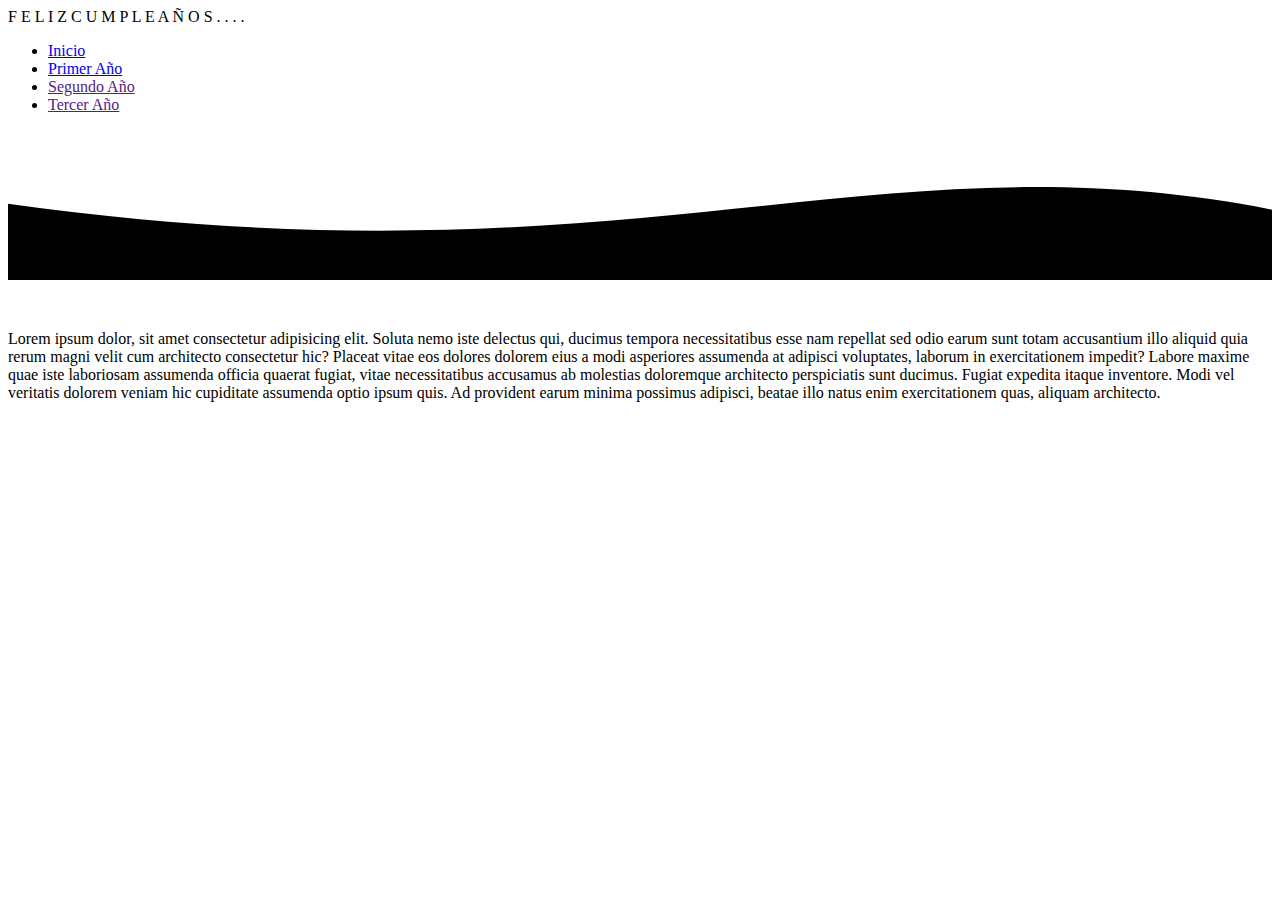
==== index.html @ 7cb1e905 "second commit" ====
<!DOCTYPE html>
<html lang="en">
<head>
    <meta charset="UTF-8">
    <meta http-equiv="X-UA-Compatible" content="IE=edge">
    <meta name="viewport" content="width=device-width, initial-scale=1.0">
    <link rel="preconnect" href="https://fonts.googleapis.com">
    <link rel="preconnect" href="https://fonts.gstatic.com" crossorigin>
    <link href="https://fonts.googleapis.com/css2?family=Roboto:ital,wght@0,100;0,300;0,400;0,700;0,900;1,400;1,700&display=swap" rel="stylesheet">
    <script src="https://kit.fontawesome.com/79614db57b.js" crossorigin="anonymous"></script>
    <link rel="stylesheet" type="text/css" href="css/normalize.css">
    <link rel="stylesheet" type="text/css" href="css/index.css">
    <title>Document</title>
</head>
<body>
    <header>
        <div class="contenedor">
            <div class="wavy">
                <span style="--i:1">F</span>
                <span style="--i:2">E</span>
                <span style="--i:3">L</span>
                <span style="--i:4">I</span>
                <span style="--i:5">Z</span>
                <span style="--i:6"> </span>
                <span style="--i:7">C</span>
                <span style="--i:8">U</span>
                <span style="--i:9">M</span>
                <span style="--i:10">P</span>
                <span style="--i:11">L</span>
                <span style="--i:12">E</span>
                <span style="--i:13">A</span>
                <span style="--i:14">Ñ</span>
                <span style="--i:15">O</span>
                <span style="--i:16">S</span>
                <span style="--i:17">.</span>
                <span style="--i:18">.</span>
                <span style="--i:19">.</span>
                <span style="--i:20">.</span>
            </div>
        </div>
        <nav >
            <ul class="menu">
                <li><a href="#">Inicio</a></li>
                <li><a href="./firstyear.html">Primer Año</a></li>
                <li><a href="">Segundo Año</a></li>
                <li><a href="">Tercer Año</a></li>
            </ul>
        </nav>
        <div class="wave" style="height: 150px; overflow: hidden;" ><svg viewBox="0 0 500 150" preserveAspectRatio="none" style="height: 100%; width: 100%;"><path d="M-0.90,73.51 C255.30,164.30 347.29,-10.35 516.02,88.31 L500.00,150.00 L0.00,150.00 Z" style="stroke: none;"></path></svg></div>
    </header>
    <main>
        <figure class="picfig">
            <img class="photo_parrafo" src="https://picsum.photos/300" alt="">
        </figure>
        <p class="header_p">Lorem ipsum dolor, sit amet consectetur adipisicing elit. Soluta nemo iste delectus qui, ducimus tempora necessitatibus esse nam repellat sed odio earum sunt totam accusantium illo aliquid quia rerum magni velit cum architecto consectetur hic? Placeat vitae eos dolores dolorem eius a modi asperiores assumenda at adipisci voluptates, laborum in exercitationem impedit? Labore maxime quae iste laboriosam assumenda officia quaerat fugiat, vitae necessitatibus accusamus ab molestias doloremque architecto perspiciatis sunt ducimus. Fugiat expedita itaque inventore. Modi vel veritatis dolorem veniam hic cupiditate assumenda optio ipsum quis. Ad provident earum minima possimus adipisci, beatae illo natus enim exercitationem quas, aliquam architecto.</p>
    </main>
    <footer>

    </footer>
</body>
</html>
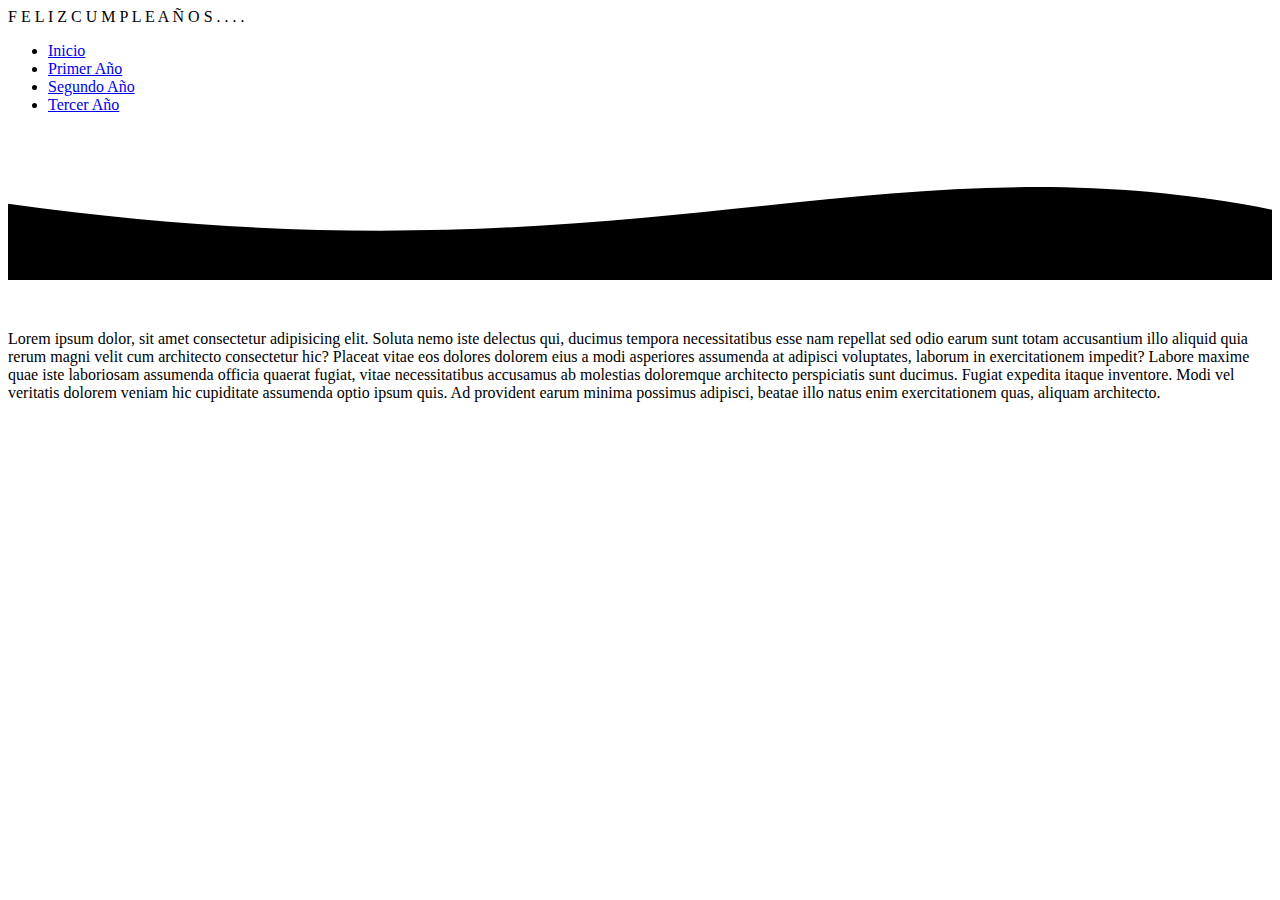
==== commit c6a7e970: "third commit" ====
--- a/index.html
+++ b/index.html
@@ -40,10 +40,10 @@
         </div>
         <nav >
             <ul class="menu">
-                <li><a href="#">Inicio</a></li>
+                <li><a href="./index.html">Inicio</a></li>
                 <li><a href="./firstyear.html">Primer Año</a></li>
-                <li><a href="">Segundo Año</a></li>
-                <li><a href="">Tercer Año</a></li>
+                <li><a href="./secondyear.html">Segundo Año</a></li>
+                <li><a href="./thirdyear.html">Tercer Año</a></li>
             </ul>
         </nav>
         <div class="wave" style="height: 150px; overflow: hidden;" ><svg viewBox="0 0 500 150" preserveAspectRatio="none" style="height: 100%; width: 100%;"><path d="M-0.90,73.51 C255.30,164.30 347.29,-10.35 516.02,88.31 L500.00,150.00 L0.00,150.00 Z" style="stroke: none;"></path></svg></div>
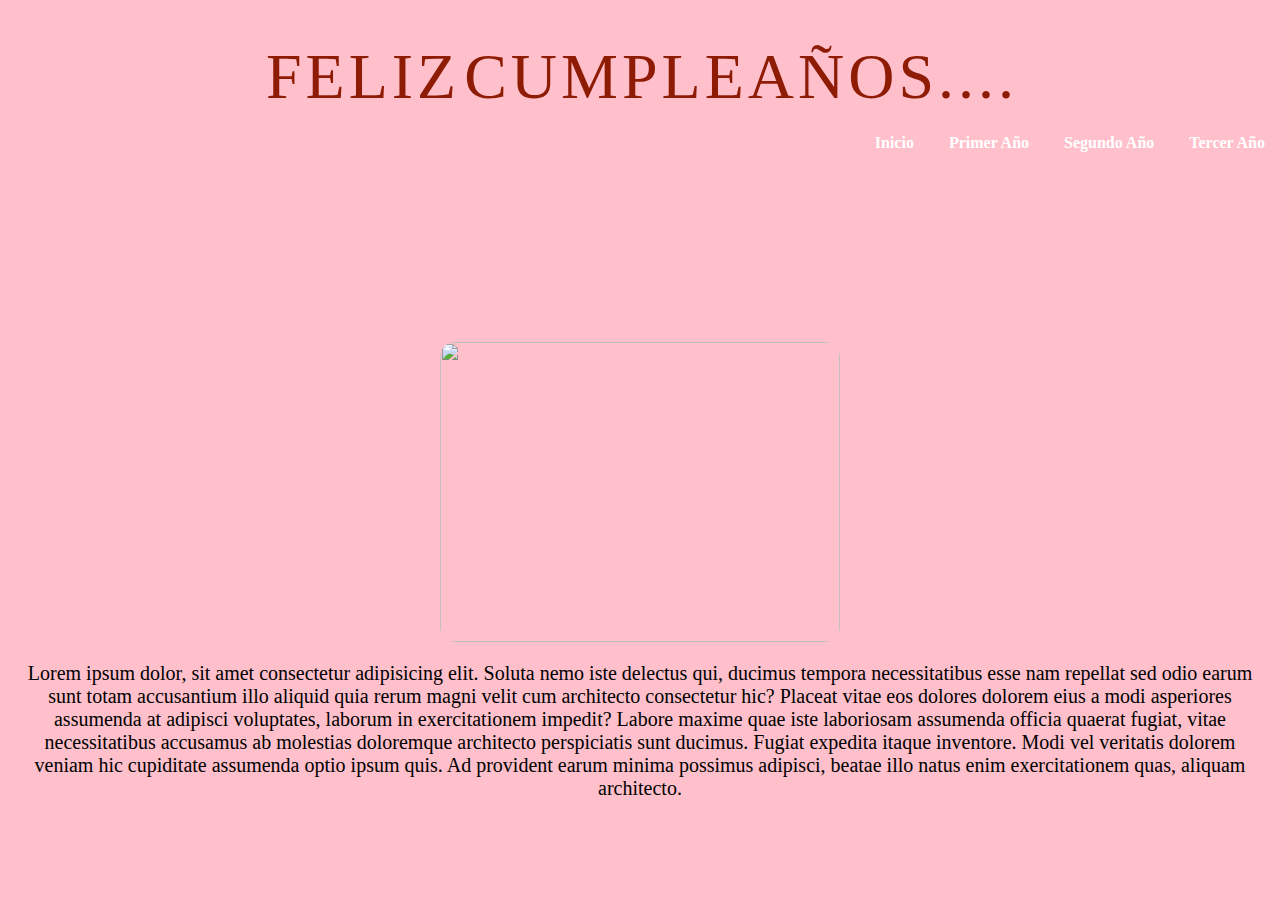
==== commit 2028cd9d: "created html dir" ====
--- a/index.html
+++ b/index.html
@@ -41,16 +41,16 @@
         <nav >
             <ul class="menu">
                 <li><a href="./index.html">Inicio</a></li>
-                <li><a href="./firstyear.html">Primer Año</a></li>
-                <li><a href="./secondyear.html">Segundo Año</a></li>
-                <li><a href="./thirdyear.html">Tercer Año</a></li>
+                <li><a href="/html/firstyear.html">Primer Año</a></li>
+                <li><a href="/html/secondyear.html">Segundo Año</a></li>
+                <li><a href="/html/thirdyear.html">Tercer Año</a></li>
             </ul>
         </nav>
         <div class="wave" style="height: 150px; overflow: hidden;" ><svg viewBox="0 0 500 150" preserveAspectRatio="none" style="height: 100%; width: 100%;"><path d="M-0.90,73.51 C255.30,164.30 347.29,-10.35 516.02,88.31 L500.00,150.00 L0.00,150.00 Z" style="stroke: none;"></path></svg></div>
     </header>
     <main>
         <figure class="picfig">
-            <img class="photo_parrafo" src="https://picsum.photos/300" alt="">
+            <img class="photo_parrafo" src="./assets/P1000769.JPG" alt="">
         </figure>
         <p class="header_p">Lorem ipsum dolor, sit amet consectetur adipisicing elit. Soluta nemo iste delectus qui, ducimus tempora necessitatibus esse nam repellat sed odio earum sunt totam accusantium illo aliquid quia rerum magni velit cum architecto consectetur hic? Placeat vitae eos dolores dolorem eius a modi asperiores assumenda at adipisci voluptates, laborum in exercitationem impedit? Labore maxime quae iste laboriosam assumenda officia quaerat fugiat, vitae necessitatibus accusamus ab molestias doloremque architecto perspiciatis sunt ducimus. Fugiat expedita itaque inventore. Modi vel veritatis dolorem veniam hic cupiditate assumenda optio ipsum quis. Ad provident earum minima possimus adipisci, beatae illo natus enim exercitationem quas, aliquam architecto.</p>
     </main>
--- a/css/index.css
+++ b/css/index.css
@@ -0,0 +1,98 @@
+* {
+    padding: 0;
+    margin: 0;
+    box-sizing: border-box;
+}
+
+header{
+    background-image: url("https://static.vecteezy.com/system/resources/previews/002/475/549/original/colorful-firework-background-free-vector.jpg");
+ background-repeat: no-repeat;
+    background-position: center;
+    background-size: cover;
+   display: flex;
+   flex-direction: column;
+   gap: 20px;
+   }
+   
+   .menu {
+   display: flex;
+   gap: 20px;
+   justify-content: flex-end;
+   }
+
+   .menu li{
+    list-style: none;
+    margin-right: 15px;
+   }
+
+   .menu li a{
+    text-decoration: none;
+    font-weight: bold;
+    color: white;
+}
+   .wave{
+       fill: pink;
+   }
+   
+   .picfig{
+       margin:20px 0 20px;
+       display: flex;
+       justify-content: center;
+   }
+   
+   .picfig img{
+       width: 400px;
+       height: 300px;
+       border-radius: 15px;
+   }
+   
+   .header_p{
+       padding: 0 25px;
+       font-size: 20px;
+       font-weight: 200;
+       width: 100%;
+       text-align: center;
+       
+   }
+
+body{
+    background-color:pink;
+}
+
+.contenedor {
+    display: flex;
+    justify-content: center;
+    align-items: center;
+    min-height: 10vh;
+  }
+
+.wavy {
+    position: relative;
+    padding-top: 40px;
+}
+
+.wavy span {
+    position: relative;
+    display: inline-block;
+    color: rgb(142, 27, 4);
+    font-size: 4em;
+    text-transform: uppercase;
+    animation: animate 2s ease-in-out infinite;
+    animation-delay: calc(0.1s * var(--i));
+}
+        
+  
+@keyframes animate {
+            0% {
+                transform: translateY(0px);
+            }
+  
+            20% {
+                transform: translateY(-20px);
+            }
+  
+            40%,
+            100% {
+                transform: translateY(0px);
+            }
+        }